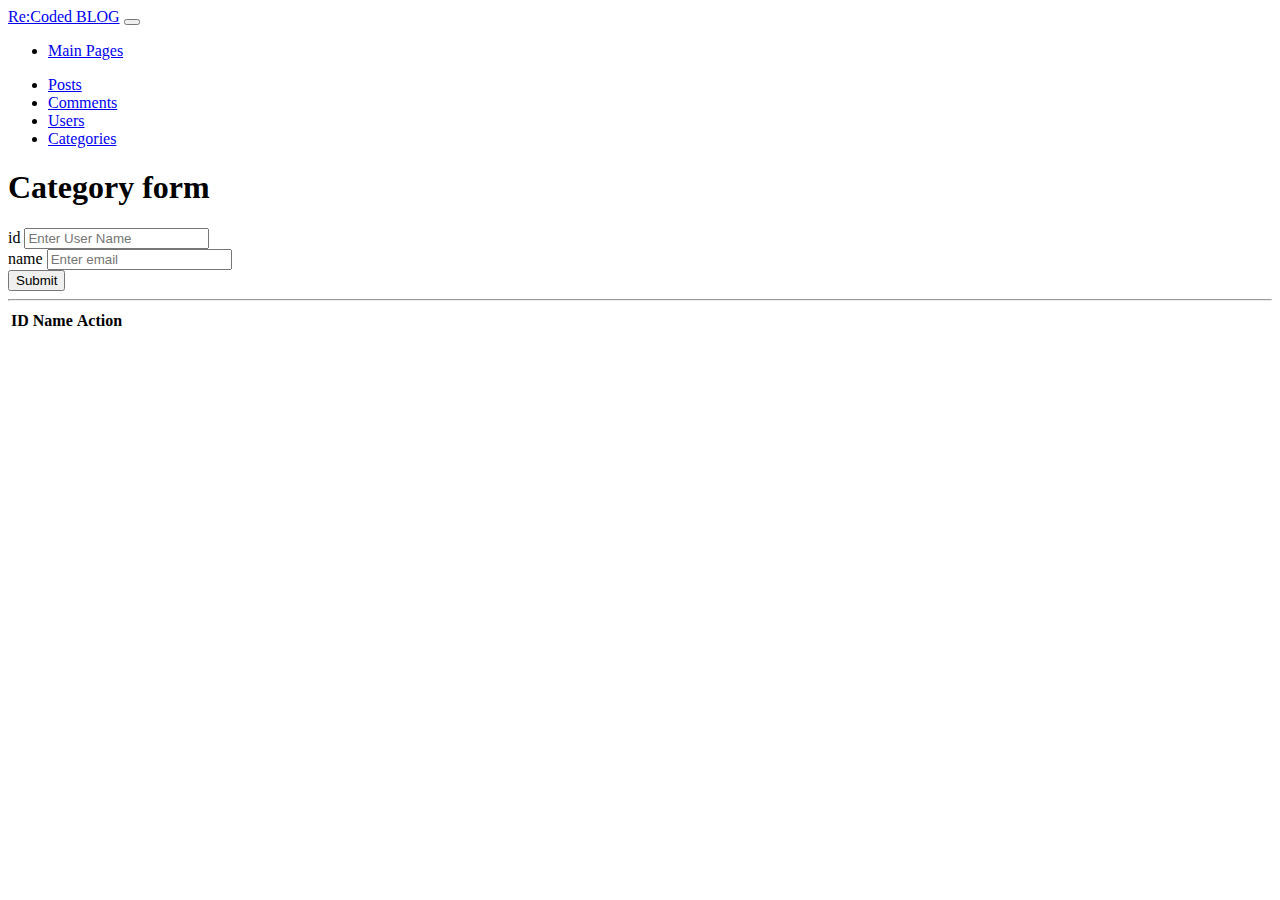
==== dashboard/categories.html @ 27c44349 "admin dashboard finished" ====
<!DOCTYPE html>
<html lang="en">

<head>
    <meta charset="UTF-8">
    <meta name="viewport" content="width=device-width, initial-scale=1.0">
    <meta http-equiv="X-UA-Compatible" content="ie=edge">
    <title>Document</title>
    <link rel="stylesheet" href="https://stackpath.bootstrapcdn.com/bootstrap/4.1.3/css/bootstrap.min.css" integrity="sha384-MCw98/SFnGE8fJT3GXwEOngsV7Zt27NXFoaoApmYm81iuXoPkFOJwJ8ERdknLPMO"
        crossorigin="anonymous">
    <link rel="stylesheet" href="https://bootswatch.com/4/minty/bootstrap.min.css">
</head>

<body>
    <div class="container">
        <nav class="navbar navbar-expand-lg navbar-light bg-light">
            <a class="navbar-brand" href="#">Re:Coded BLOG</a>
            <button class="navbar-toggler" type="button" data-toggle="collapse" data-target="#navbarText" aria-controls="navbarText"
                aria-expanded="false" aria-label="Toggle navigation">
                <span class="navbar-toggler-icon"></span>
            </button>
            <div class="collapse navbar-collapse" id="navbarText">
                <ul class="navbar-nav mr-auto">
                    <li class="nav-item">
                        <a class="nav-link" href="../index.html">Main Pages</a>
                    </li>
                </ul>
                <span class="navbar-item">
                    <ul class="navbar-nav mr-auto">
                        <li class="nav-item">
                            <a class="nav-link" href="./posts.html">Posts</a>
                        </li>
                        <li class="nav-item">
                            <a class="nav-link" href="./comments.html">Comments</a>
                        </li>
                        <li class="nav-item">
                            <a class="nav-link" href="./users.html">Users</a>
                        </li>
                        <li class="nav-item">
                            <a class="nav-link" href="./categories.html">Categories</a>
                        </li>
                    </ul>
                </span>
            </div>
        </nav>

        <!-- <div>
            <a href="#" class="btn btn-primary btn-lg disabled" tabindex="-1" role="button" aria-disabled="true">New Post</a>
        </div>
        <table class="table table-bordered">
            <thead>
                <tr>
                    <th>ID</th>
                    <th>Name</th>
                    <th>Action </th>
                </tr>
            </thead>
            <tbody>
            </tbody>
        </table> -->
        <h1>Category form</h1>

        <form class="form-inline">
            <div class="form-group mb-2">
                <label for="id">id</label>
                <input type="number" id="id" class="form-control" placeholder="Enter User Name">
            </div>

            <div class="form-group mx-sm-3 mb-2">
                <label for="exampleInputEmail1">name</label>
                <input type="text" class="form-control" id="name" aria-describedby="emailHelp" placeholder="Enter email">

            </div>
            <button type="submit" class="btn btn-outline-secondary" id="sub-button">Submit</button>
        </form>
        <hr>
        <table class="table table-bordered">
            <thead>
                <tr>
                    <th scope="col">ID</th>
                    <th scope="col">Name</th>
                    <th scope="col">Action</th>
                </tr>
            </thead>
            <tbody></tbody>
        </table>
    </div>
    </div>
    <script src="https://code.jquery.com/jquery-3.3.1.min.js"></script>
    <script src="../script/categories.js"></script>
</body>

</html>
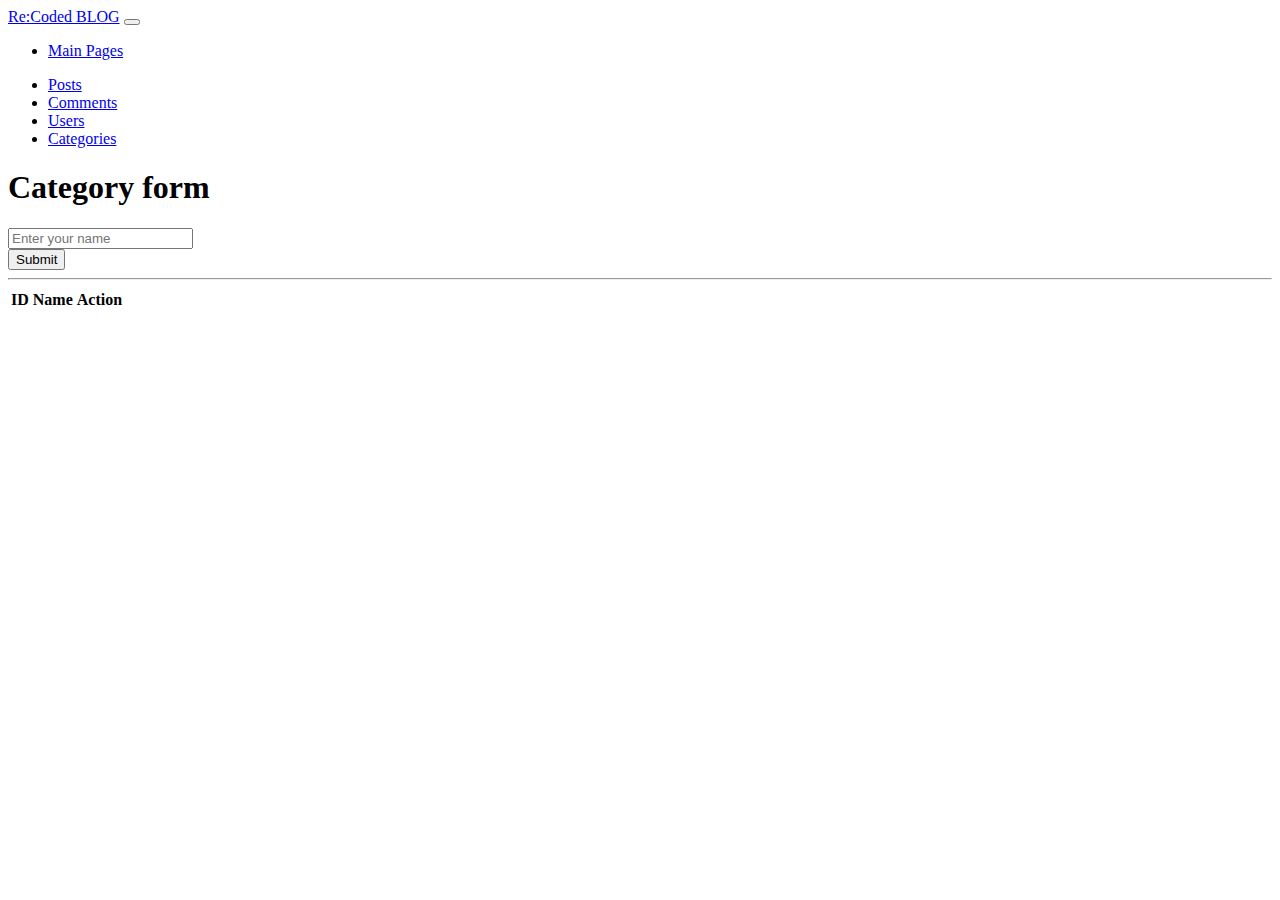
==== commit 948511ca: "dashboard done" ====
--- a/dashboard/categories.html
+++ b/dashboard/categories.html
@@ -43,33 +43,11 @@
                 </span>
             </div>
         </nav>
-
-        <!-- <div>
-            <a href="#" class="btn btn-primary btn-lg disabled" tabindex="-1" role="button" aria-disabled="true">New Post</a>
-        </div>
-        <table class="table table-bordered">
-            <thead>
-                <tr>
-                    <th>ID</th>
-                    <th>Name</th>
-                    <th>Action </th>
-                </tr>
-            </thead>
-            <tbody>
-            </tbody>
-        </table> -->
         <h1>Category form</h1>
 
-        <form class="form-inline">
+        <form class="form">
             <div class="form-group mb-2">
-                <label for="id">id</label>
-                <input type="number" id="id" class="form-control" placeholder="Enter User Name">
-            </div>
-
-            <div class="form-group mx-sm-3 mb-2">
-                <label for="exampleInputEmail1">name</label>
-                <input type="text" class="form-control" id="name" aria-describedby="emailHelp" placeholder="Enter email">
-
+                <input type="text" class="form-control" id="cname" placeholder="Enter your name">
             </div>
             <button type="submit" class="btn btn-outline-secondary" id="sub-button">Submit</button>
         </form>
@@ -79,7 +57,7 @@
                 <tr>
                     <th scope="col">ID</th>
                     <th scope="col">Name</th>
-                    <th scope="col">Action</th>
+                    <th scope="col" colspan="2">Action</th>
                 </tr>
             </thead>
             <tbody></tbody>
